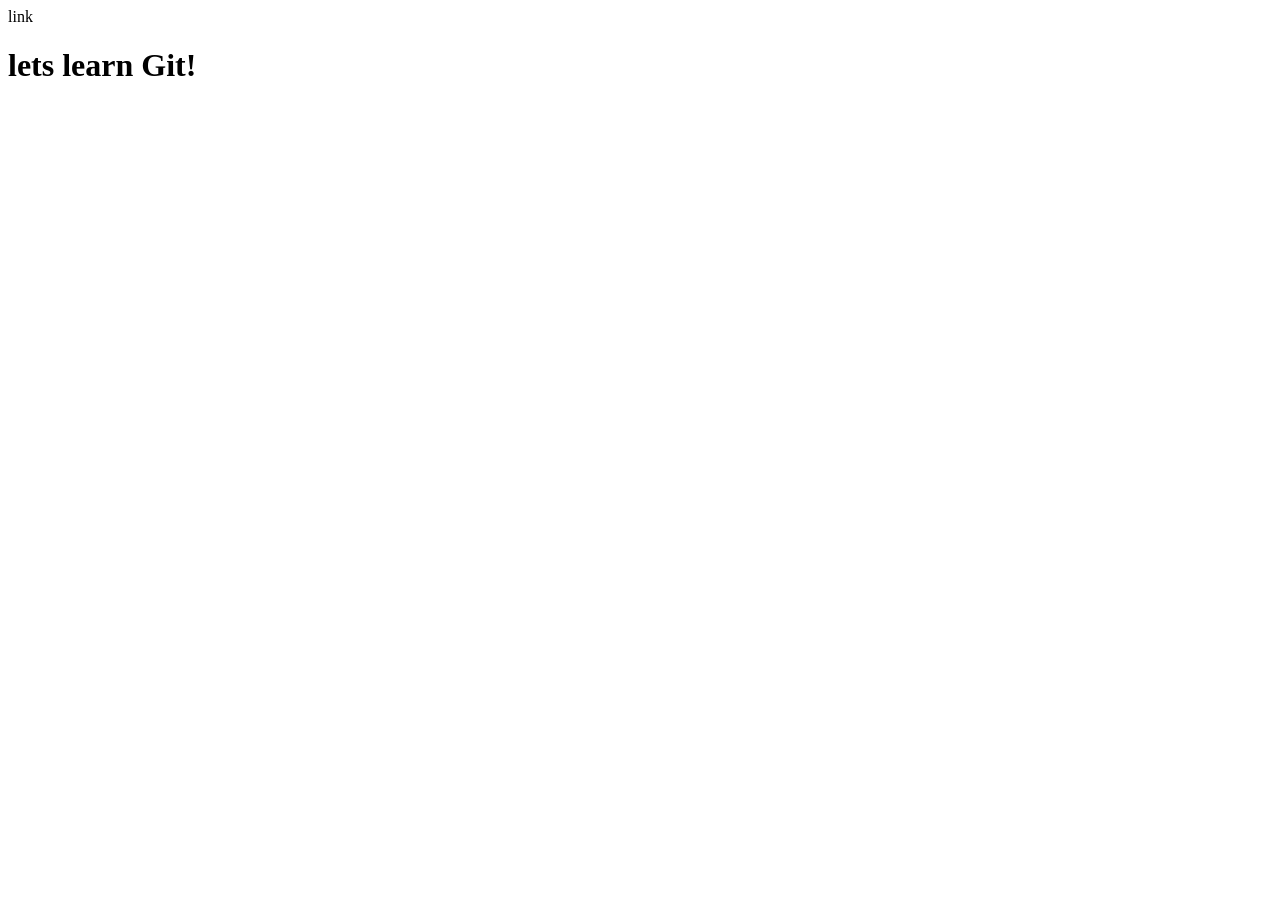
==== index.html @ fdd6a806 "add html content" ====
<!DOCTYPE html>
<html lang="en">
<head>
    <meta charset="UTF-8">
    <meta name="viewport" content="width=device-width, initial-scale=1.0">
    <title>git-beginners</title>
    link
</head>
<body>
    <h1>lets learn Git!</h1>
    
</body>
</html>
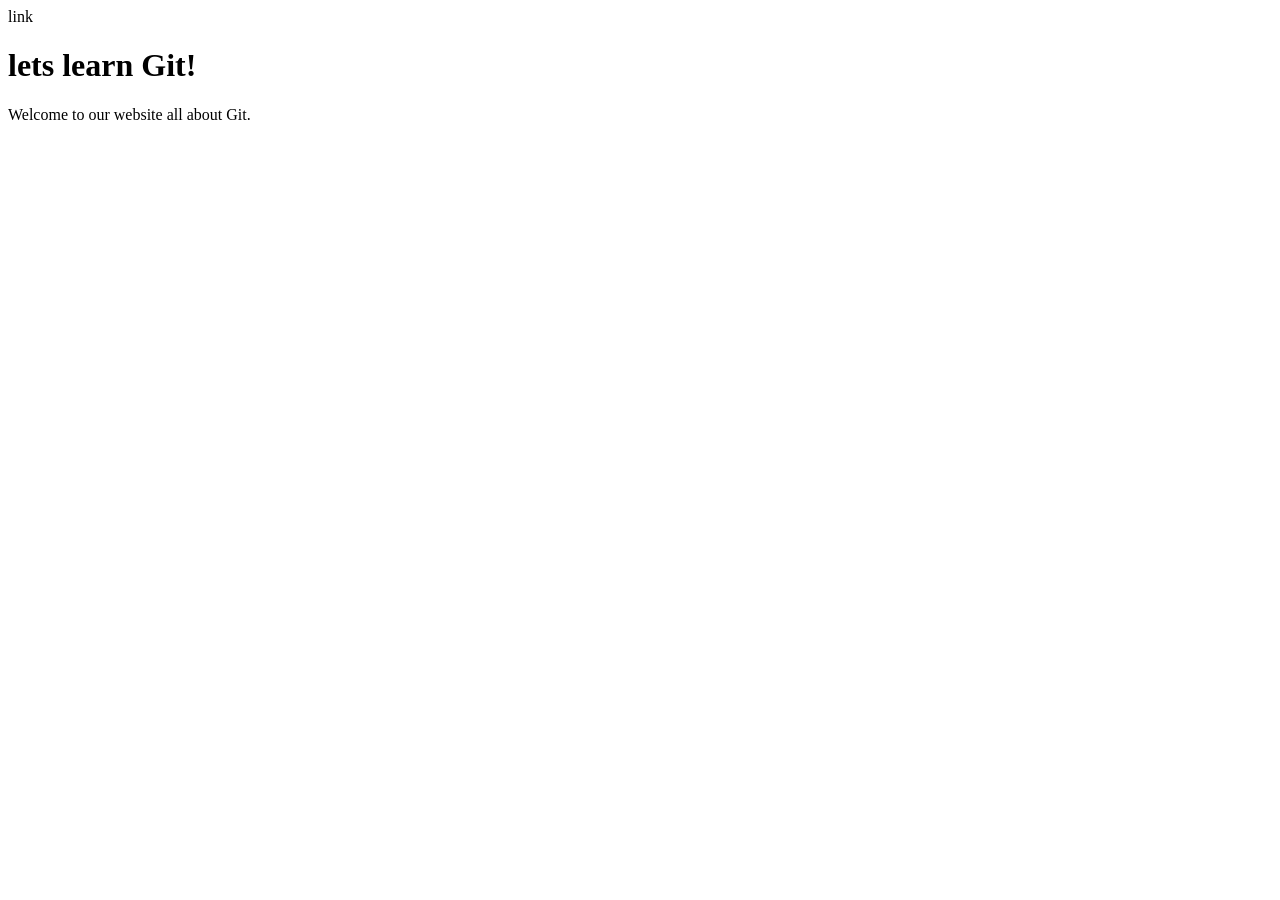
==== commit df9c7283: "add welcome message" ====
--- a/index.html
+++ b/index.html
@@ -8,6 +8,6 @@
 </head>
 <body>
     <h1>lets learn Git!</h1>
-    
+    <p>Welcome to our website all about Git.</p>
 </body>
 </html>
